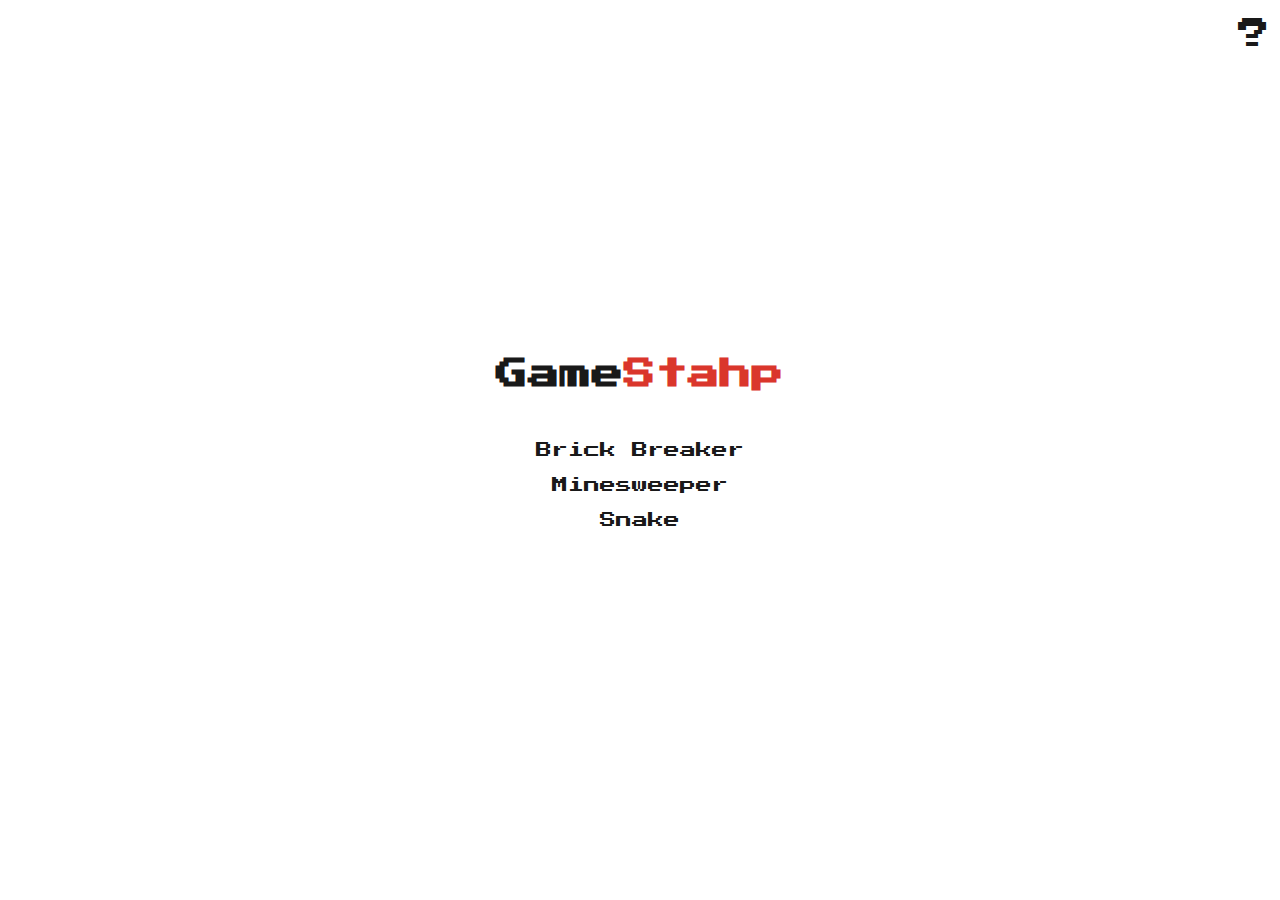
==== index.html @ ed5c78a8 "add WIP help modal to home and all game html" ====
<!DOCTYPE html>
<html lang="en">
  <head>
    <meta charset="UTF-8" />
    <meta name="viewport" content="width=device-width, initial-scale=1.0" />
    <meta http-equiv="X-UA-Compatible" content="ie=edge" />
    <link rel="shortcut icon" href="./assets/images/favicon.png" />
    <title>GameStahp</title>
    <meta name="description" content="Classic games.">

    <!-- STYLESHEETS -->
    <link rel="stylesheet" href="./stylesheets/style.css">

    <!-- GOOGLE FONTS -->
    <link href="https://fonts.googleapis.com/css2?family=Press+Start+2P&display=swap" rel="stylesheet">

    <script src="main.js"></script>
  </head>
  <body>
    <main>
      <a href="#" class="help-toggle">?</a>
      <aside class="help" hidden>
        <p>this should help!</p>
        <p>more help!</p>
        <p>good luck!</p>
      </aside>

      <h1><span class="txt-black">Game</span><span class="txt-red">Stahp</span></h1>

      <section class="game-selection">
        <a href="brick_breaker.html">Brick Breaker</a>
        <a href="minesweeper.html">Minesweeper</a>
        <a href="snake.html">Snake</a>
      </section>
    </main>
  </body>
</html>
---- stylesheets/style.css ----
* {
  margin: 0;
  padding: 0;
}

body {
  background: white;
  font-family: 'Press Start 2P', cursive;
}

h1 {
  margin-bottom: 1.5em;
}

p, a {
  line-height: 1.5em;
}

main {
  height: 100vh;
  width: 100vw;
  display: -webkit-box;
  display: -ms-flexbox;
  display: flex;
  -webkit-box-orient: vertical;
  -webkit-box-direction: normal;
      -ms-flex-direction: column;
          flex-direction: column;
  -webkit-box-pack: center;
      -ms-flex-pack: center;
          justify-content: center;
  -webkit-box-align: center;
      -ms-flex-align: center;
          align-items: center;
}

.help-toggle {
  position: absolute;
  font-size: 2rem;
  text-decoration: none;
  top: 10px;
  right: 10px;
  color: #191919;
}

.help-toggle:hover {
  color: #da362c;
}

.game-selection {
  display: -webkit-box;
  display: -ms-flexbox;
  display: flex;
  -webkit-box-orient: vertical;
  -webkit-box-direction: normal;
      -ms-flex-direction: column;
          flex-direction: column;
  -webkit-box-pack: center;
      -ms-flex-pack: center;
          justify-content: center;
  -webkit-box-align: center;
      -ms-flex-align: center;
          align-items: center;
}

.game-selection a {
  color: #191919;
  text-decoration: none;
  border-bottom: 3px solid transparent;
  margin-bottom: 0.5em;
}

.game-selection a:hover {
  border-bottom: 3px solid #da362c;
}

.game-container {
  height: 100vh;
  width: 100vw;
  display: -webkit-box;
  display: -ms-flexbox;
  display: flex;
  -webkit-box-orient: vertical;
  -webkit-box-direction: normal;
      -ms-flex-direction: column;
          flex-direction: column;
  -webkit-box-pack: center;
      -ms-flex-pack: center;
          justify-content: center;
  -webkit-box-align: center;
      -ms-flex-align: center;
          align-items: center;
}

.arrow-back {
  position: absolute;
  font-size: 2rem;
  text-decoration: none;
  top: 10px;
  left: 10px;
}

.txt-black {
  color: #191919;
}

.txt-red {
  color: #da362c;
}
/*# sourceMappingURL=style.css.map */
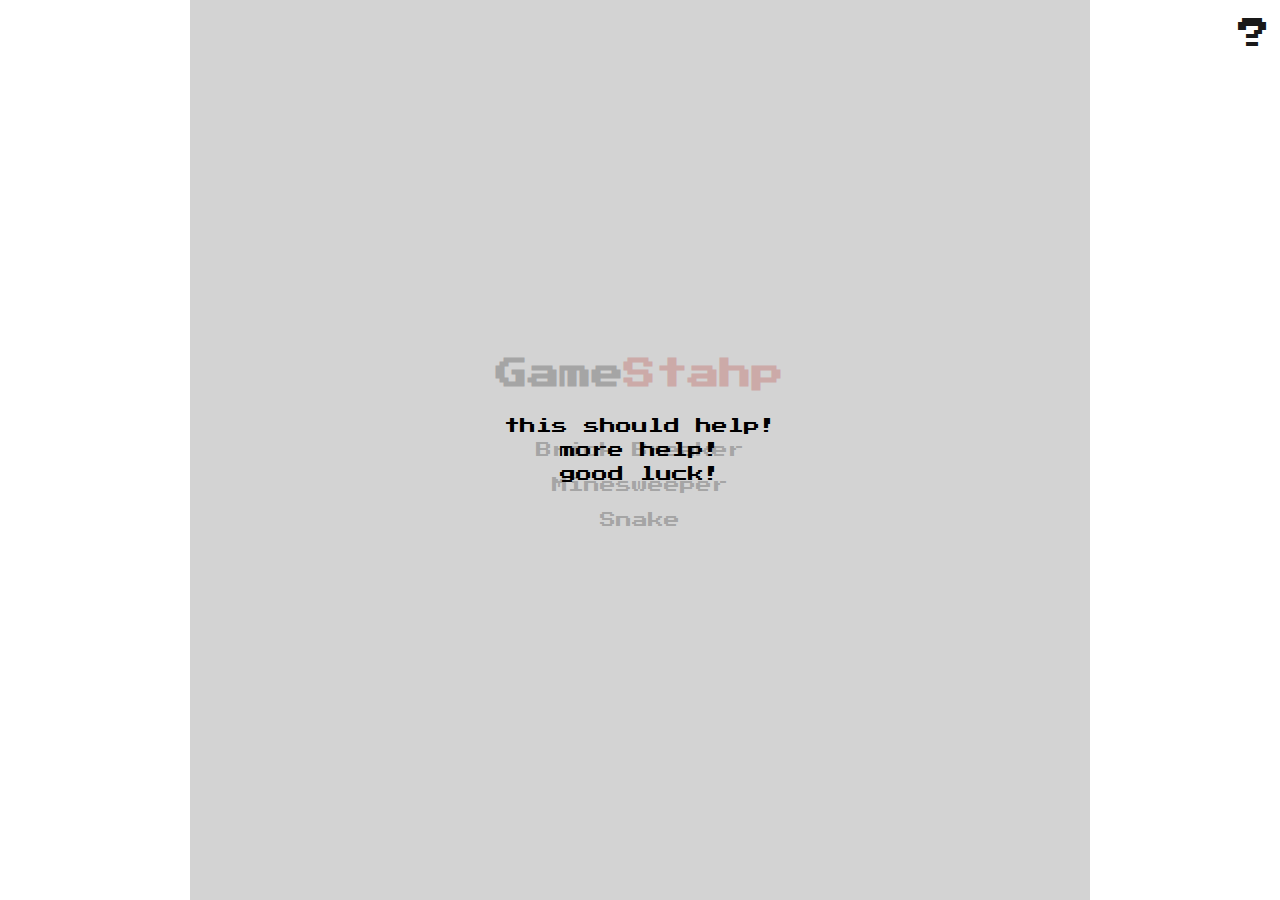
==== commit 11272b5c: "WIP modal styling" ====
--- a/index.html
+++ b/index.html
@@ -14,12 +14,12 @@
     <!-- GOOGLE FONTS -->
     <link href="https://fonts.googleapis.com/css2?family=Press+Start+2P&display=swap" rel="stylesheet">
 
-    <script src="main.js"></script>
+    <script src="./javascript/main.js"></script>
   </head>
   <body>
     <main>
       <a href="#" class="help-toggle">?</a>
-      <aside class="help" hidden>
+      <aside class="help">
         <p>this should help!</p>
         <p>more help!</p>
         <p>good luck!</p>
--- a/stylesheets/style.css
+++ b/stylesheets/style.css
@@ -35,6 +35,7 @@
 }
 
 .help-toggle {
+  z-index: 2;
   position: absolute;
   font-size: 2rem;
   text-decoration: none;
@@ -45,6 +46,27 @@
 
 .help-toggle:hover {
   color: #da362c;
+}
+
+.help {
+  z-index: 1;
+  width: 100vh;
+  height: 100vh;
+  position: absolute;
+  background: rgba(200, 200, 200, 0.8);
+  display: -webkit-box;
+  display: -ms-flexbox;
+  display: flex;
+  -webkit-box-orient: vertical;
+  -webkit-box-direction: normal;
+      -ms-flex-direction: column;
+          flex-direction: column;
+  -webkit-box-pack: center;
+      -ms-flex-pack: center;
+          justify-content: center;
+  -webkit-box-align: center;
+      -ms-flex-align: center;
+          align-items: center;
 }
 
 .game-selection {
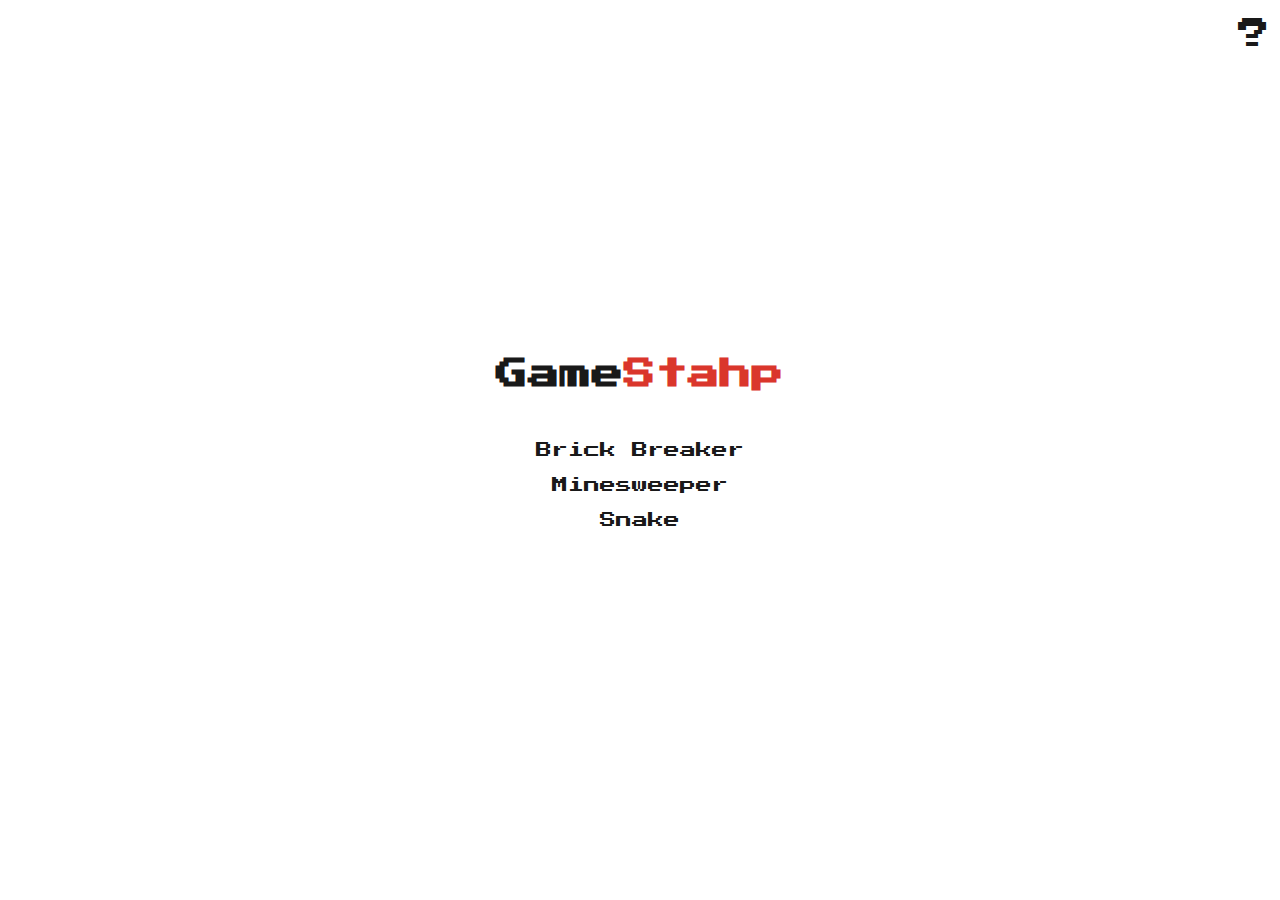
==== commit db3be3b4: "create modal functionality, add to all html pages" ====
--- a/index.html
+++ b/index.html
@@ -13,8 +13,6 @@
 
     <!-- GOOGLE FONTS -->
     <link href="https://fonts.googleapis.com/css2?family=Press+Start+2P&display=swap" rel="stylesheet">
-
-    <script src="./javascript/main.js"></script>
   </head>
   <body>
     <main>
@@ -33,5 +31,7 @@
         <a href="snake.html">Snake</a>
       </section>
     </main>
+
+    <script src="./javascript/help_modal.js"></script>
   </body>
 </html>--- a/stylesheets/style.css
+++ b/stylesheets/style.css
@@ -35,7 +35,7 @@
 }
 
 .help-toggle {
-  z-index: 2;
+  z-index: 10;
   position: absolute;
   font-size: 2rem;
   text-decoration: none;
@@ -49,9 +49,9 @@
 }
 
 .help {
-  z-index: 1;
-  width: 100vh;
-  height: 100vh;
+  z-index: -1;
+  width: 100%;
+  height: 100%;
   position: absolute;
   background: rgba(200, 200, 200, 0.8);
   display: -webkit-box;
@@ -67,6 +67,12 @@
   -webkit-box-align: center;
       -ms-flex-align: center;
           align-items: center;
+  opacity: 0;
+}
+
+.help.active {
+  opacity: 1;
+  z-index: 1;
 }
 
 .game-selection {
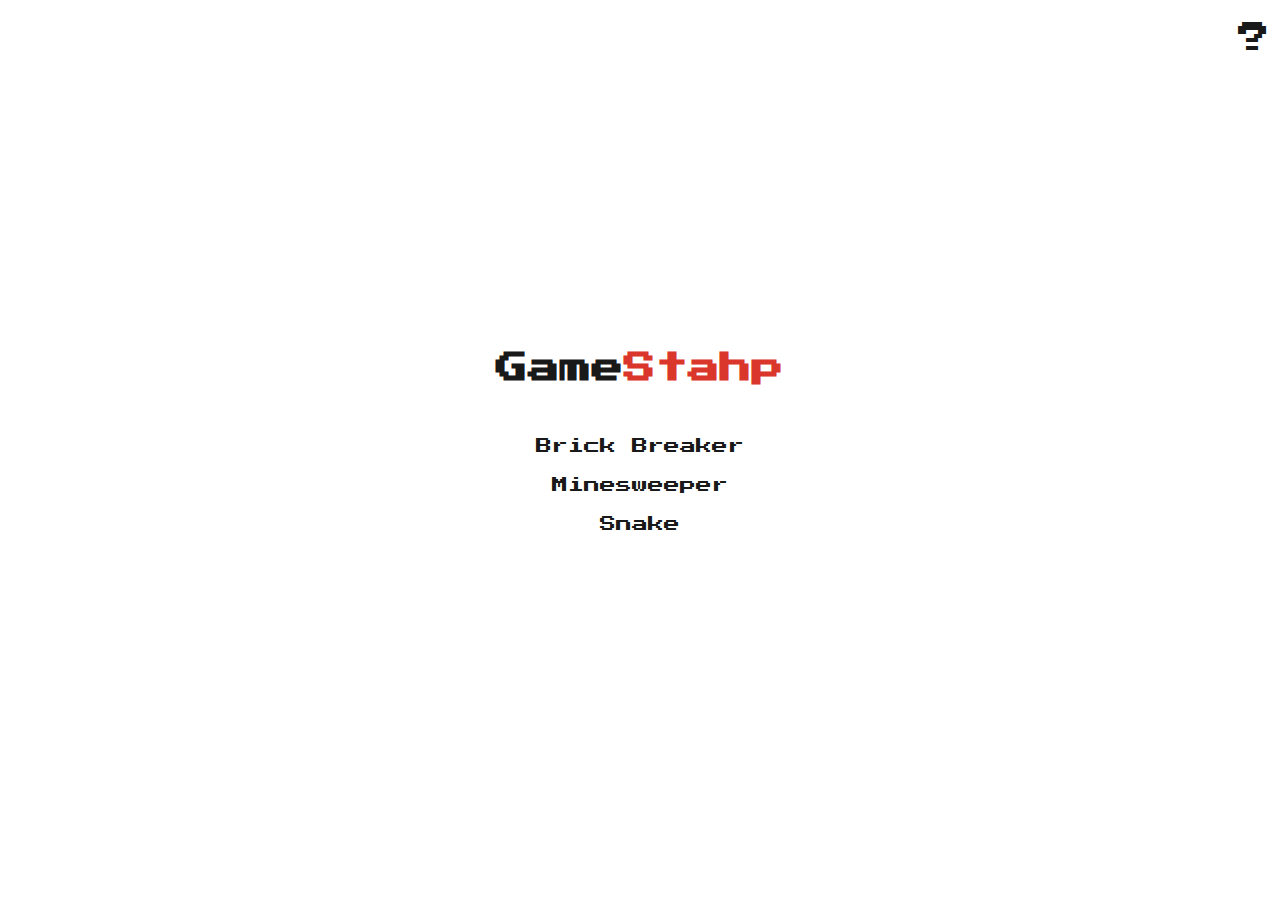
==== commit bad44371: "create stylesheets and js components folder for help+modal, adjust file connections throughout" ====
--- a/index.html
+++ b/index.html
@@ -10,6 +10,7 @@
 
     <!-- STYLESHEETS -->
     <link rel="stylesheet" href="./stylesheets/style.css">
+    <link rel="stylesheet" href="./stylesheets/components/help_modal.css">
 
     <!-- GOOGLE FONTS -->
     <link href="https://fonts.googleapis.com/css2?family=Press+Start+2P&display=swap" rel="stylesheet">
@@ -18,9 +19,13 @@
     <main>
       <a href="#" class="help-toggle">?</a>
       <aside class="help">
-        <p>this should help!</p>
-        <p>more help!</p>
-        <p>good luck!</p>
+        <div class="help-modal">
+          <p>Pick a game. Any game.</p>
+          <p>High scores in the works.</p>
+          <p>New games added regularly.</p>
+          <p>There are <strong>known bugs being addressed</strong>.</p>
+          <p>A "just for fun" project by <a href="https://domferris.com/" target="_blank">Dominic Ferris</a>.</p>
+        </div>
       </aside>
 
       <h1><span class="txt-black">Game</span><span class="txt-red">Stahp</span></h1>
@@ -32,6 +37,6 @@
       </section>
     </main>
 
-    <script src="./javascript/help_modal.js"></script>
+    <script src="./javascript/components/help_modal.js"></script>
   </body>
 </html>--- a/stylesheets/style.css
+++ b/stylesheets/style.css
@@ -13,7 +13,11 @@
 }
 
 p, a {
-  line-height: 1.5em;
+  line-height: 1.75em;
+}
+
+strong {
+  text-decoration: underline;
 }
 
 main {
@@ -46,33 +50,6 @@
 
 .help-toggle:hover {
   color: #da362c;
-}
-
-.help {
-  z-index: -1;
-  width: 100%;
-  height: 100%;
-  position: absolute;
-  background: rgba(200, 200, 200, 0.8);
-  display: -webkit-box;
-  display: -ms-flexbox;
-  display: flex;
-  -webkit-box-orient: vertical;
-  -webkit-box-direction: normal;
-      -ms-flex-direction: column;
-          flex-direction: column;
-  -webkit-box-pack: center;
-      -ms-flex-pack: center;
-          justify-content: center;
-  -webkit-box-align: center;
-      -ms-flex-align: center;
-          align-items: center;
-  opacity: 0;
-}
-
-.help.active {
-  opacity: 1;
-  z-index: 1;
 }
 
 .game-selection {
--- a/stylesheets/components/help_modal.css
+++ b/stylesheets/components/help_modal.css
@@ -0,0 +1,70 @@
+.help {
+  font-size: 0.8rem;
+  opacity: 0;
+  z-index: -1;
+  width: 100%;
+  height: 100%;
+  position: absolute;
+  background: rgba(255, 255, 255, 0.9);
+  display: -webkit-box;
+  display: -ms-flexbox;
+  display: flex;
+  -webkit-box-pack: center;
+      -ms-flex-pack: center;
+          justify-content: center;
+  -webkit-box-align: center;
+      -ms-flex-align: center;
+          align-items: center;
+}
+
+.help.active {
+  opacity: 1;
+  z-index: 1;
+}
+
+.help .help-modal {
+  background: white;
+  border: 8px solid #191919;
+  width: 60%;
+  max-width: 850px;
+  padding: 5em 4em;
+}
+
+.help .help-modal .game-title {
+  color: #da362c;
+  margin-bottom: 1.2rem;
+  text-align: center;
+}
+
+.help .help-modal .game-tagline {
+  text-align: center;
+  margin-bottom: 3rem;
+}
+
+.help .help-modal h3 {
+  text-align: center;
+  margin-bottom: 1.2rem;
+  padding-bottom: 0.5em;
+  border-bottom: 3px solid #da362c;
+}
+
+.help .help-modal p {
+  color: #191919;
+  margin: 0 12%;
+}
+
+.help .help-modal a {
+  color: #da362c;
+  text-decoration: none;
+  border-bottom: 3px solid transparent;
+  margin-bottom: 0.5em;
+}
+
+.help .help-modal a:hover {
+  border-bottom: 3px solid #da362c;
+}
+
+.help .help-modal p:not(:last-child) {
+  margin-bottom: 0.8rem;
+}
+/*# sourceMappingURL=help_modal.css.map */